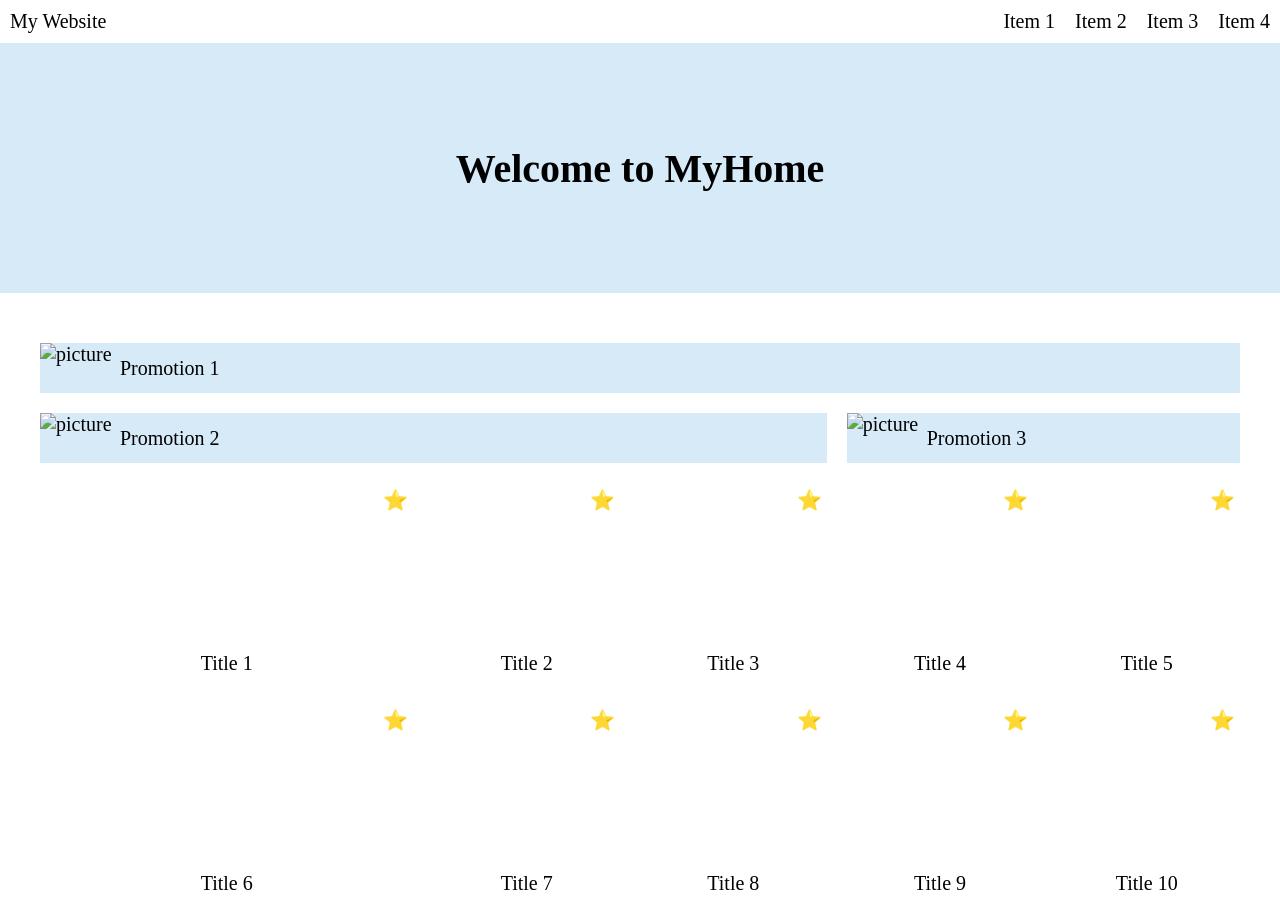
==== week1.html @ e13fd1ae "Requirement 1" ====
<!DOCTYPE html>
<html lang="en">
<head>
    <meta charset="UTF-8">
    <meta name="viewport" content="width=device-width, initial-scale=1.0">
    <title>My website</title>
    <link rel="stylesheet" href="week1.css">
</head>
<body>
    <!-- 導覽列 -->
    <nav class="nav">
        <div class="nav-title">My Website</div>
        <div class="nav-menu">
            <span>Item 1</span>
            <span>Item 2</span>
            <span>Item 3</span>
            <span>Item 4</span>
        </div>
    </nav>
    <!-- 歡迎區塊 -->
    <section class="welcome">
        <p>Welcome to MyHome</p>
    </section>
    <!-- 內容區塊 -->
    <main class="main-content">    
        <!-- Bars區塊 --> 
        <div class="bars">
            <div class="bar one">
                <img src="pic.jpg" alt="picture">
                <span>Promotion 1</span>
            </div>
            <div class="bar two">
                <img src="pic.jpg" alt="picture">
                <span>Promotion 2</span>
            </div>
            <div class="bar three">
                <img src="pic.jpg" alt="picture">
                <span>Promotion 3</span>
            </div>
        </div>
        <!-- Content Blocks區塊 -->
        <div class="Content-blocks">
            <div class="block">
                <span class="star">⭐</span>
                <div class="block-text">Title 1</div>
            </div>
            <div class="block">
                <span class="star">⭐</span>
                <div class="block-text">Title 2</div>
            </div>
            <div class="block">
                <span class="star">⭐</span>
                <div class="block-text">Title 3</div>
            </div>
            <div class="block">
                <span class="star">⭐</span>
                <div class="block-text">Title 4</div>
            </div>
            <div class="block">
                <span class="star">⭐</span>
                <div class="block-text">Title 5</div>
            </div>
            <!-- 第二行 -->
            <div class="block">
                <span class="star">⭐</span>
                <div class="block-text">Title 6</div>
            </div>
            <div class="block">
                <span class="star">⭐</span>
                <div class="block-text">Title 7</div>
            </div>
            <div class="block">
                <span class="star">⭐</span>
                <div class="block-text">Title 8</div>
            </div>
            <div class="block">
                <span class="star">⭐</span>
                <div class="block-text">Title 9</div>
            </div>
            <div class="block">
                <span class="star">⭐</span>
                <div class="block-text">Title 10</div>
            </div>
        </div>
    </main>
</body>
</html>
---- week1.css ----
* { 
    margin: 0;
    padding: 0;
    box-sizing: border-box;
}
body {
    font-size: 20px;
}

/* Nav */
.nav {
    display: flex;
    justify-content: space-between;
    align-items: center;
    padding: 10px;
}
.nav-menu {
    display: flex;
    gap: 20px;
}

/* 歡迎區塊 */
.welcome {
    background-color: #d6eaf8;
    height: 250px;
    display: flex;
    justify-content: center;
    align-items: center;
}
.welcome p {
    font-size: 2em;
    font-weight: bold
}
/* 內容區塊 */
.main-content {
    width: 1200px;
    margin: 0 auto;
    margin-top: 50px;
}
/* Bars區塊*/
.bars {
    display: flex;
    flex-wrap: wrap;
    gap: 20px;
}
.bar { 
    /* 共用樣式 */
    height: 50px;
    display: flex;
    justify-content: flex-start;
    align-items: center;
    background-color: #d6eaf8;
}
    .one{
        width:100%;
    }
    .two{
        flex:2;
    }
    .three{
        flex:1;
    }
.bar img {
    width: 80px;
    height: 100%;
    object-fit: cover;
    flex-shrink: 0;
}
.bar span{
    text-align: left;
}
/* Content Blocks */
.Content-blocks{
    display: grid;
    grid-template-columns: 2fr 1fr 1fr 1fr 1fr;
    gap:20px;
    margin-top: 20px;
}
.block {
    position: relative;
    background-image: url("pic.jpg");
    background-size: cover;
    background-position: center;
    height: 200px;
    overflow: hidden;
}
.star {
    position: absolute;
    top: 5px;
    right: 5px;
}
.block-text {
    position: absolute;
    bottom: 0;
    width: 100%;
    background-color: rgba(255, 255, 255, 0.687);
    text-align: center;
    padding: 8px 0;
}
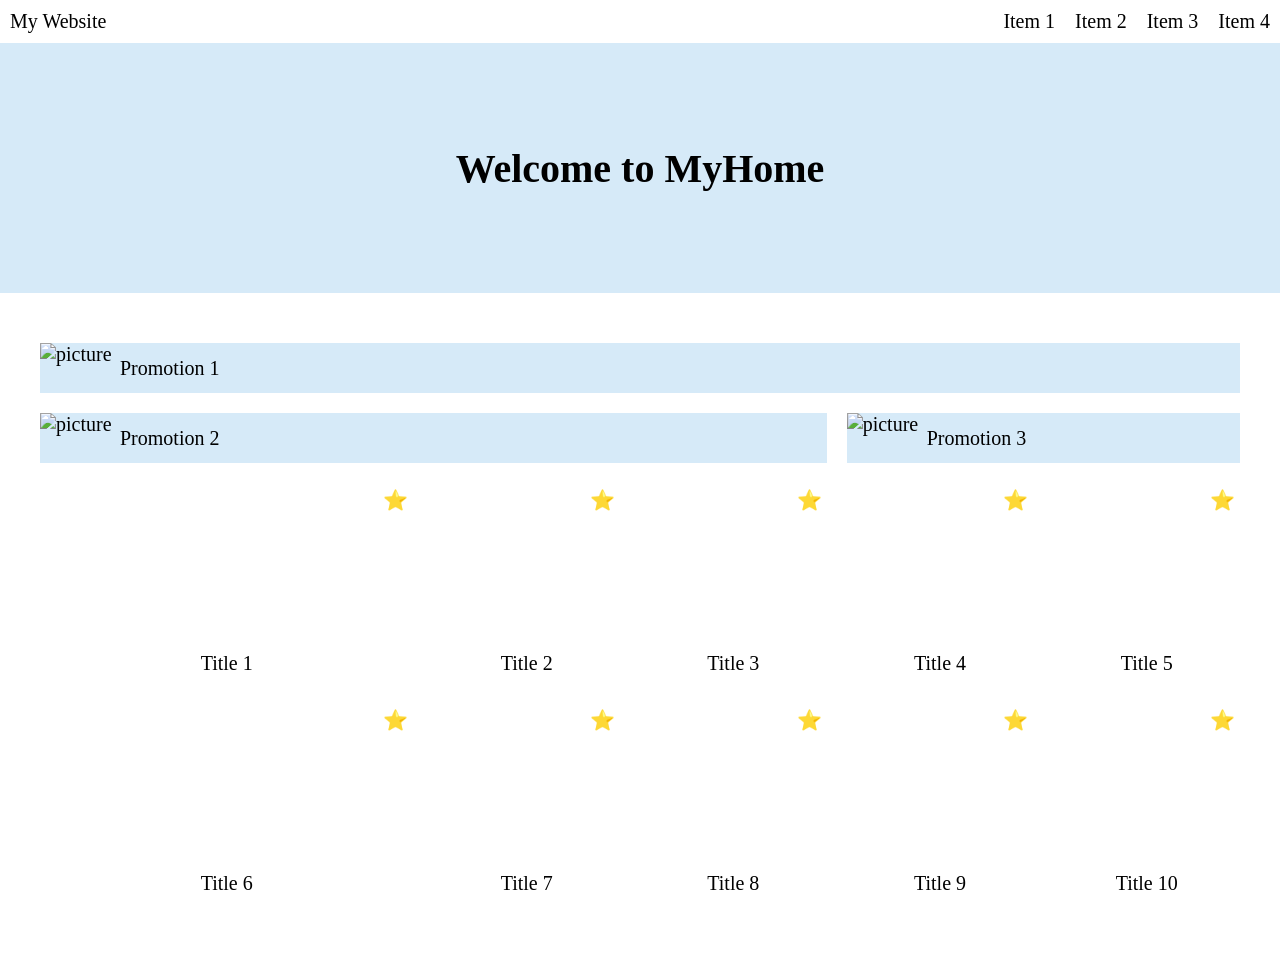
==== commit c1fc239b: "Requirement 1" ====
--- a/week1.html
+++ b/week1.html
@@ -26,15 +26,15 @@
         <!-- Bars區塊 --> 
         <div class="bars">
             <div class="bar one">
-                <img src="pic.jpg" alt="picture">
+                <img src="https://fastly.picsum.photos/id/13/2500/1667.jpg?hmac=SoX9UoHhN8HyklRA4A3vcCWJMVtiBXUg0W4ljWTor7s" alt="picture">
                 <span>Promotion 1</span>
             </div>
             <div class="bar two">
-                <img src="pic.jpg" alt="picture">
+                <img src="https://fastly.picsum.photos/id/13/2500/1667.jpg?hmac=SoX9UoHhN8HyklRA4A3vcCWJMVtiBXUg0W4ljWTor7s" alt="picture">
                 <span>Promotion 2</span>
             </div>
             <div class="bar three">
-                <img src="pic.jpg" alt="picture">
+                <img src="https://fastly.picsum.photos/id/13/2500/1667.jpg?hmac=SoX9UoHhN8HyklRA4A3vcCWJMVtiBXUg0W4ljWTor7s" alt="picture">
                 <span>Promotion 3</span>
             </div>
         </div>
--- a/week1.css
+++ b/week1.css
@@ -36,6 +36,7 @@
     width: 1200px;
     margin: 0 auto;
     margin-top: 50px;
+    margin-bottom: 50px;
 }
 /* Bars區塊*/
 .bars {
@@ -78,7 +79,7 @@
 }
 .block {
     position: relative;
-    background-image: url("pic.jpg");
+    background-image: url("https://fastly.picsum.photos/id/13/2500/1667.jpg?hmac=SoX9UoHhN8HyklRA4A3vcCWJMVtiBXUg0W4ljWTor7s");
     background-size: cover;
     background-position: center;
     height: 200px;
